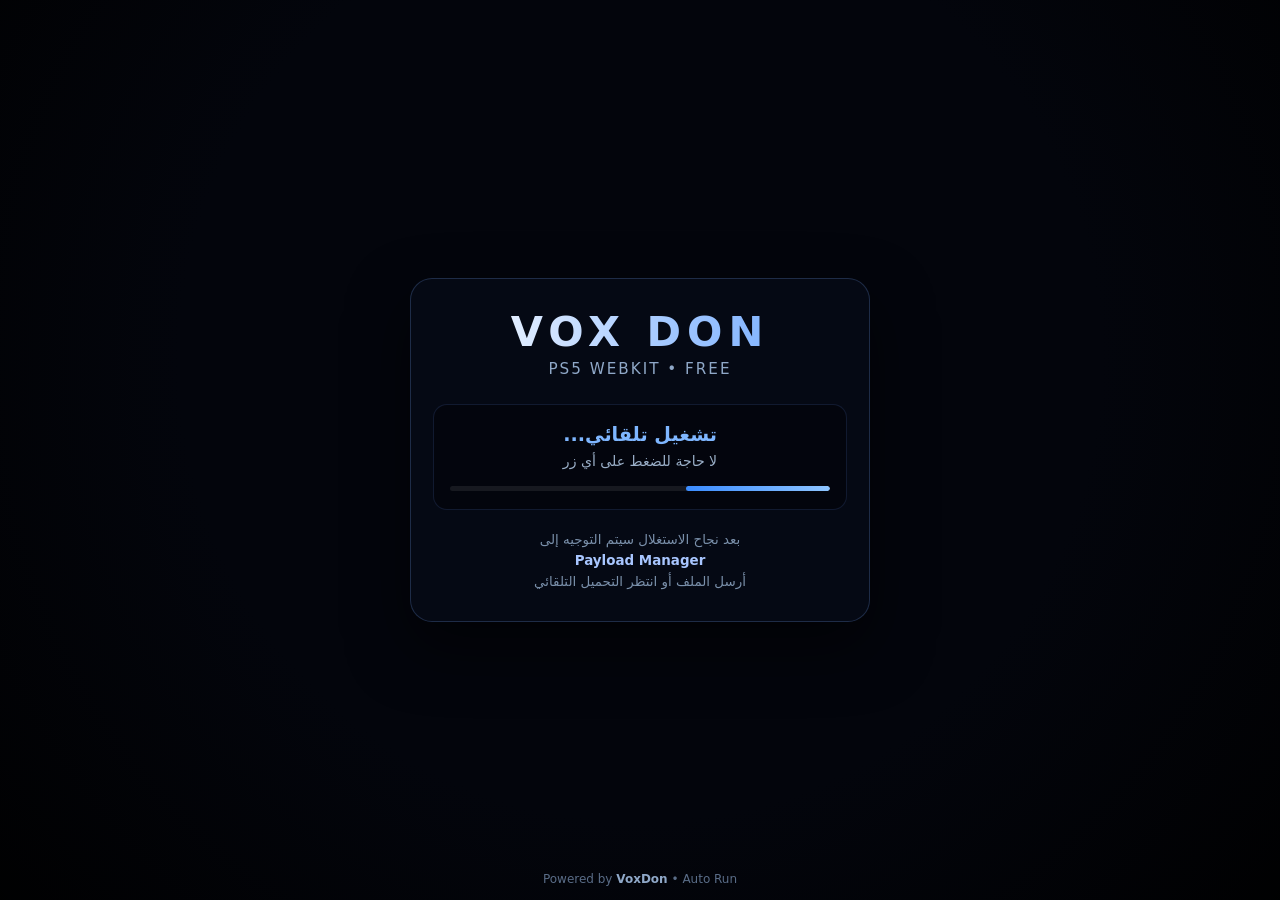
==== index.html @ eb26101c "Add files via upload" ====
<!DOCTYPE html>
<html lang="ar" dir="rtl">
<head>
<meta charset="UTF-8">
<meta name="viewport" content="width=device-width, initial-scale=1.0, maximum-scale=1.0, user-scalable=no">
<title>VoxDon PS5 Host</title>
<style>
*{margin:0;padding:0;box-sizing:border-box}
body{
  min-height:100vh;
  background:#03050c url('background.jpg') center/cover no-repeat fixed;
  font-family:'Segoe UI',system-ui,sans-serif;
  color:#eef3ff;
  display:flex;
  align-items:center;
  justify-content:center;
  overflow:hidden;
  position:relative;
}
body::before{
  content:'';
  position:absolute;inset:0;
  background:radial-gradient(circle at 50% 40%,rgba(3,5,12,.25) 0%,rgba(3,5,12,.7) 55%,rgba(0,0,0,.88) 100%);
  z-index:0;
}
.box{
  position:relative;z-index:5;
  width:92%;max-width:460px;
  text-align:center;
  padding:28px 22px;
  background:rgba(8,12,24,.72);
  border:1px solid rgba(120,170,255,.22);
  border-radius:22px;
  backdrop-filter:blur(12px);
  box-shadow:0 25px 60px rgba(0,0,0,.55);
}
.brand{
  font-size:2.6rem;
  font-weight:800;
  letter-spacing:6px;
  background:linear-gradient(90deg,#fff 0%,#9ec5ff 60%,#6ea8ff 100%);
  -webkit-background-clip:text;
  -webkit-text-fill-color:transparent;
  margin-bottom:4px;
}
.tag{
  font-size:.95rem;
  color:#8fa8c8;
  letter-spacing:2px;
  margin-bottom:26px;
}
.status{
  background:rgba(0,0,0,.35);
  border-radius:14px;
  padding:18px 16px;
  margin-bottom:20px;
  border:1px solid rgba(100,150,255,.15);
}
#mainText{
  font-size:1.2rem;
  font-weight:700;
  color:#7eb6ff;
  margin-bottom:6px;
}
#subText{
  font-size:.88rem;
  color:#9aafc8;
  line-height:1.4;
}
.bar-bg{
  width:100%;
  height:5px;
  background:rgba(255,255,255,.08);
  border-radius:10px;
  margin-top:14px;
  overflow:hidden;
}
.bar{
  height:100%;
  width:0%;
  background:linear-gradient(90deg,#3b8cff,#8ec5ff);
  border-radius:10px;
  transition:width .45s ease;
}
.note{
  font-size:.84rem;
  color:#7a90ab;
  line-height:1.55;
}
.note b{color:#a8c6ff}
.footer{
  position:absolute;
  bottom:14px;left:0;right:0;
  text-align:center;
  font-size:.75rem;
  color:#5a6d88;
  z-index:5;
}
.footer b{color:#8fa8c8}
@media(max-width:420px){
  .brand{font-size:2.1rem;letter-spacing:4px}
  #mainText{font-size:1.1rem}
}
</style>
</head>
<body>
  <div class="box">
    <div class="brand">VOX DON</div>
    <div class="tag">PS5 WEBKIT • FREE</div>

    <div class="status">
      <div id="mainText">جاري التهيئة...</div>
      <div id="subText">الرجاء الانتظار قليلاً</div>
      <div class="bar-bg"><div class="bar" id="bar"></div></div>
    </div>

    <div class="note">
      بعد نجاح الاستغلال سيتم التوجيه إلى<br>
      <b>Payload Manager</b><br>
      أرسل الملف أو انتظر التحميل التلقائي
    </div>
  </div>

  <div class="footer">Powered by <b>VoxDon</b> • Auto Run</div>

<script>
(function(){
  const main = document.getElementById('mainText');
  const sub  = document.getElementById('subText');
  const bar  = document.getElementById('bar');

  // رابط الاستغلال
  const target = "https://jordyidk.github.io/slopkit/slopkit/poops.html?go=1&auto=1&trigger=netcontrol&payload=1&v=41";

  function set(p, t, s){
    bar.style.width = p + '%';
    if(t) main.textContent = t;
    if(s) sub.textContent = s;
  }

  set(12, "جاري التهيئة...", "تحضير بيئة WebKit");
  setTimeout(()=> set(38, "تشغيل تلقائي...", "لا حاجة للضغط على أي زر"), 650);
  setTimeout(()=> set(67, "تجهيز الاستغلال...", "الانتقال إلى الجلبريك"), 1300);
  setTimeout(()=> {
    set(100, "بدء الجلبريك...", "بعد النجاح → Payload Manager");
    setTimeout(()=> location.replace(target), 550);
  }, 1950);
})();
</script>
</body>
</html>
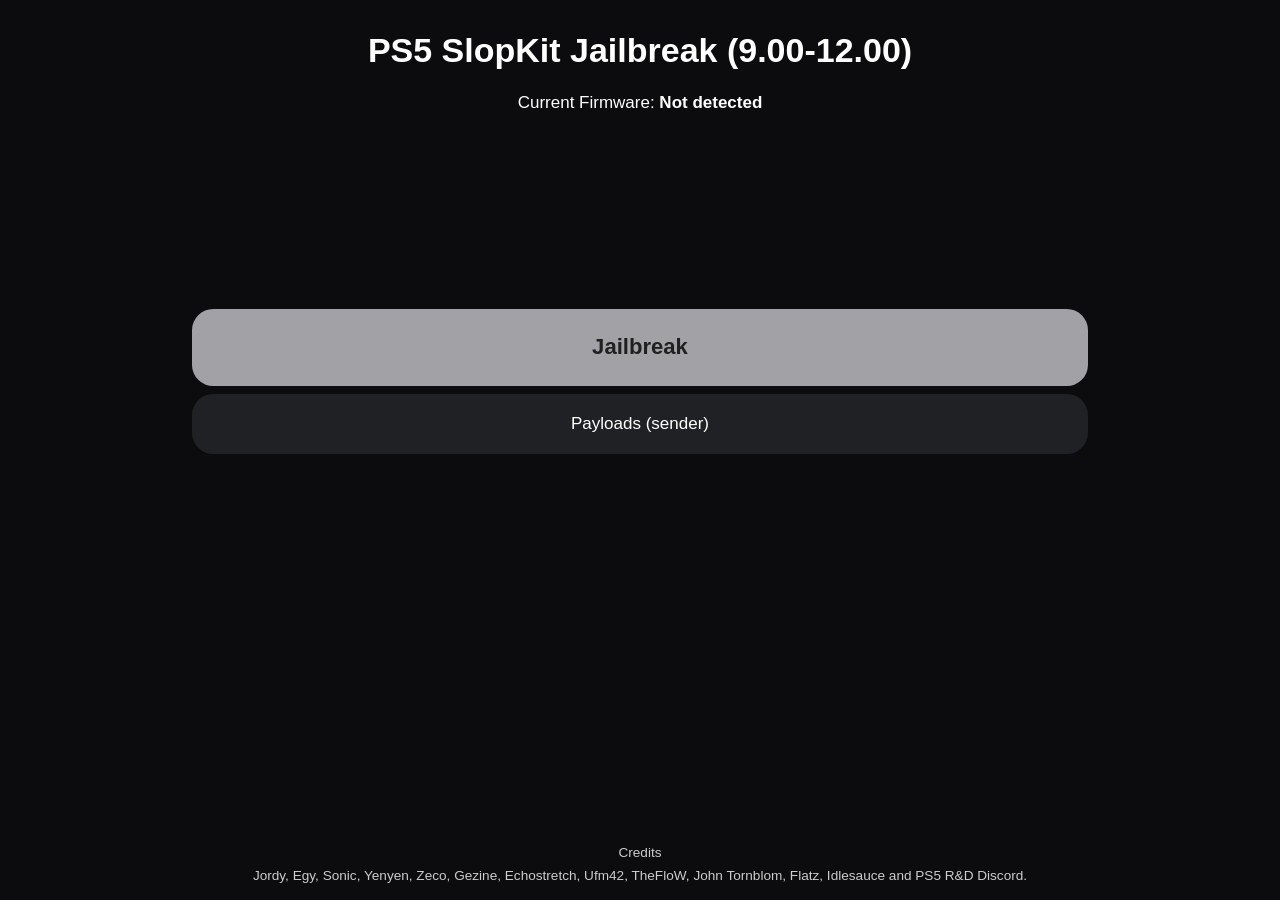
==== commit fead5e4d: "Add files via upload" ====
--- a/index.html
+++ b/index.html
@@ -1,151 +1,38 @@
 <!DOCTYPE html>
-<html lang="ar" dir="rtl">
+<html lang="en">
 <head>
-<meta charset="UTF-8">
-<meta name="viewport" content="width=device-width, initial-scale=1.0, maximum-scale=1.0, user-scalable=no">
-<title>VoxDon PS5 Host</title>
-<style>
-*{margin:0;padding:0;box-sizing:border-box}
-body{
-  min-height:100vh;
-  background:#03050c url('background.jpg') center/cover no-repeat fixed;
-  font-family:'Segoe UI',system-ui,sans-serif;
-  color:#eef3ff;
-  display:flex;
-  align-items:center;
-  justify-content:center;
-  overflow:hidden;
-  position:relative;
-}
-body::before{
-  content:'';
-  position:absolute;inset:0;
-  background:radial-gradient(circle at 50% 40%,rgba(3,5,12,.25) 0%,rgba(3,5,12,.7) 55%,rgba(0,0,0,.88) 100%);
-  z-index:0;
-}
-.box{
-  position:relative;z-index:5;
-  width:92%;max-width:460px;
-  text-align:center;
-  padding:28px 22px;
-  background:rgba(8,12,24,.72);
-  border:1px solid rgba(120,170,255,.22);
-  border-radius:22px;
-  backdrop-filter:blur(12px);
-  box-shadow:0 25px 60px rgba(0,0,0,.55);
-}
-.brand{
-  font-size:2.6rem;
-  font-weight:800;
-  letter-spacing:6px;
-  background:linear-gradient(90deg,#fff 0%,#9ec5ff 60%,#6ea8ff 100%);
-  -webkit-background-clip:text;
-  -webkit-text-fill-color:transparent;
-  margin-bottom:4px;
-}
-.tag{
-  font-size:.95rem;
-  color:#8fa8c8;
-  letter-spacing:2px;
-  margin-bottom:26px;
-}
-.status{
-  background:rgba(0,0,0,.35);
-  border-radius:14px;
-  padding:18px 16px;
-  margin-bottom:20px;
-  border:1px solid rgba(100,150,255,.15);
-}
-#mainText{
-  font-size:1.2rem;
-  font-weight:700;
-  color:#7eb6ff;
-  margin-bottom:6px;
-}
-#subText{
-  font-size:.88rem;
-  color:#9aafc8;
-  line-height:1.4;
-}
-.bar-bg{
-  width:100%;
-  height:5px;
-  background:rgba(255,255,255,.08);
-  border-radius:10px;
-  margin-top:14px;
-  overflow:hidden;
-}
-.bar{
-  height:100%;
-  width:0%;
-  background:linear-gradient(90deg,#3b8cff,#8ec5ff);
-  border-radius:10px;
-  transition:width .45s ease;
-}
-.note{
-  font-size:.84rem;
-  color:#7a90ab;
-  line-height:1.55;
-}
-.note b{color:#a8c6ff}
-.footer{
-  position:absolute;
-  bottom:14px;left:0;right:0;
-  text-align:center;
-  font-size:.75rem;
-  color:#5a6d88;
-  z-index:5;
-}
-.footer b{color:#8fa8c8}
-@media(max-width:420px){
-  .brand{font-size:2.1rem;letter-spacing:4px}
-  #mainText{font-size:1.1rem}
-}
-</style>
+  <meta charset="utf-8">
+  <meta name="viewport" content="width=device-width, initial-scale=1">
+  <title>PS5 SlopKit Jailbreak</title>
+  <link rel="stylesheet" href="main.css?v=final">
 </head>
 <body>
-  <div class="box">
-    <div class="brand">VOX DON</div>
-    <div class="tag">PS5 WEBKIT • FREE</div>
+  <div class="p-2">
+    <h1 class="text-center">PS5 SlopKit Jailbreak (9.00-12.00)</h1>
+    <p class="text-center" id="top-bar-text">Current Firmware: <span class="fw-bold" id="current-fw">Unknown</span></p>
+  </div>
 
-    <div class="status">
-      <div id="mainText">جاري التهيئة...</div>
-      <div id="subText">الرجاء الانتظار قليلاً</div>
-      <div class="bar-bg"><div class="bar" id="bar"></div></div>
-    </div>
-
-    <div class="note">
-      بعد نجاح الاستغلال سيتم التوجيه إلى<br>
-      <b>Payload Manager</b><br>
-      أرسل الملف أو انتظر التحميل التلقائي
+  <div id="main-content">
+    <div id="pre-jb-view" class="selected">
+      <a tabindex="0" class="btn fw-bold" id="run-jb"
+         href="slopkit/poops.html?go=1&amp;auto=1&amp;production=1&amp;trigger=netcontrol&amp;attempts=8&amp;only=ps0_preflight,ps1_prepare,ps3_stage0,ps4_validate,ps5_stage1,ps6_stage2,ps8_stage3,ps9_stage4,ps10_stage5&amp;log=debug&amp;payload=1&amp;v=final">Jailbreak</a>
+      <a tabindex="0" class="btn btn-secondary" id="run-sender"
+         href="slopkit/poops.html?go=1&amp;auto=1&amp;production=1&amp;trigger=netcontrol&amp;attempts=8&amp;only=ps0_preflight,ps1_prepare,ps3_stage0,ps4_validate,ps5_stage1,ps6_stage2,ps8_stage3,ps9_stage4,ps10_stage5&amp;log=debug&amp;payload=1&amp;reuse=1&amp;v=final">Payloads (sender)</a>
     </div>
   </div>
 
-  <div class="footer">Powered by <b>VoxDon</b> • Auto Run</div>
+  <div class="position-relative text-center p-2 mb-2">
+    <p class="text-secondary">Credits</p>
+    <p class="text-secondary mt-2">Jordy, Egy, Sonic, Yenyen, Zeco, Gezine, Echostretch, Ufm42, TheFloW, John Tornblom, Flatz, Idlesauce and PS5 R&amp;D Discord.</p>
+  </div>
 
-<script>
-(function(){
-  const main = document.getElementById('mainText');
-  const sub  = document.getElementById('subText');
-  const bar  = document.getElementById('bar');
-
-  // رابط الاستغلال
-  const target = "https://jordyidk.github.io/slopkit/slopkit/poops.html?go=1&auto=1&trigger=netcontrol&payload=1&v=41";
-
-  function set(p, t, s){
-    bar.style.width = p + '%';
-    if(t) main.textContent = t;
-    if(s) sub.textContent = s;
-  }
-
-  set(12, "جاري التهيئة...", "تحضير بيئة WebKit");
-  setTimeout(()=> set(38, "تشغيل تلقائي...", "لا حاجة للضغط على أي زر"), 650);
-  setTimeout(()=> set(67, "تجهيز الاستغلال...", "الانتقال إلى الجلبريك"), 1300);
-  setTimeout(()=> {
-    set(100, "بدء الجلبريك...", "بعد النجاح → Payload Manager");
-    setTimeout(()=> location.replace(target), 550);
-  }, 1950);
-})();
-</script>
+  <script>
+    try {
+      var firmwareMatch = /PlayStation 5\/(\d+\.\d+)/.exec(navigator.userAgent);
+      var firmware = firmwareMatch ? firmwareMatch[1] : "";
+      document.getElementById("current-fw").textContent = firmware || "Not detected";
+    } catch (e) { }
+    try { document.getElementById("run-jb").focus(); } catch (e) { }
+  </script>
 </body>
 </html>
--- a/main.css
+++ b/main.css
@@ -0,0 +1,100 @@
+:root {
+  --text-color-primary: #fff;
+  --text-color-secondary: #ccc;
+  --text-color-tertiary: #999;
+  --background-color-primary: #0c0c0f;
+  --surface-color-primary: #202125;
+  --surface-color-secondary: #15161a;
+  --surface-color-hover: #a2a2a6;
+  --text-color-primary-hover: #202020;
+  --text-color-secondary-hover: #444;
+  font-size: 17px;
+}
+
+body {
+  user-select: none;
+  -webkit-user-select: none;
+  background-color: var(--background-color-primary);
+  color: var(--text-color-primary);
+  font-family: Arial, sans-serif;
+  display: grid;
+  grid-template-rows: auto 1fr auto;
+  height: 100vh;
+  padding: 0;
+  margin: 0;
+  overflow: hidden;
+  box-sizing: border-box;
+}
+
+a { color: var(--text-color-secondary); }
+a:active, a:focus { outline: 0; border: none; }
+
+.btn {
+  padding: 1rem 2rem;
+  text-align: center;
+  text-decoration: none;
+  display: inline-block;
+  margin: .2rem;
+  cursor: pointer;
+  line-height: 2.5rem;
+  min-width: 5rem;
+  border-radius: 1.25rem;
+  width: 50%;
+  background-color: var(--surface-color-primary);
+  border: none;
+  color: var(--text-color-primary);
+  font-size: 1.3rem;
+  transition: background-color .25s ease;
+  box-sizing: border-box;
+}
+
+.btn:hover, .btn:focus {
+  background-color: var(--surface-color-hover);
+  color: var(--text-color-primary-hover);
+}
+
+.btn-secondary { padding: .5rem 2rem; font-size: 1rem; }
+
+#main-content { position: relative; box-sizing: border-box; }
+#main-content > div {
+  position: absolute;
+  top: 0;
+  left: 0;
+  width: 100%;
+  height: 100%;
+  opacity: 0;
+  pointer-events: none;
+  transition: opacity .3s ease-in-out;
+  box-sizing: border-box;
+  display: flex;
+}
+
+#pre-jb-view {
+  display: block !important;
+  padding-top: 18vh;
+  text-align: center;
+}
+
+#pre-jb-view .btn {
+  display: block;
+  width: 70%;
+  max-width: none;
+  margin: .5rem auto;
+}
+
+.selected { opacity: 1 !important; pointer-events: auto !important; }
+.position-relative { position: relative; }
+.text-center { text-align: center; }
+.fw-bold { font-weight: 800; }
+.text-secondary {
+  color: var(--text-color-secondary);
+  margin: 0;
+  padding: 0;
+  text-overflow: ellipsis;
+  overflow: hidden;
+  white-space: nowrap;
+  font-size: .8rem;
+}
+.p-2 { padding: .5rem !important; }
+.mt-2 { margin-top: .5rem !important; }
+.mb-2 { margin-bottom: .5rem !important; }
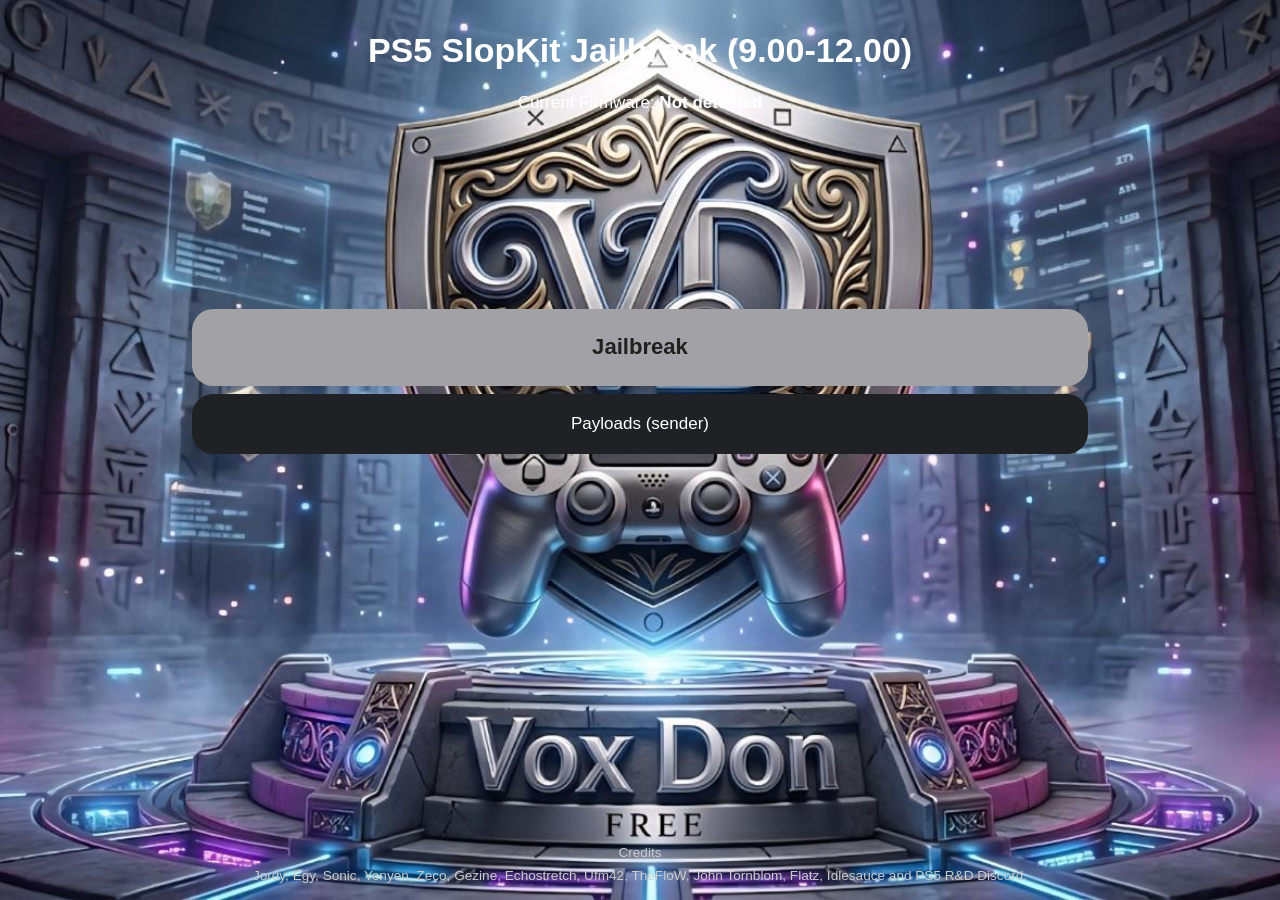
==== commit b454c56e: "Update index.html" ====
--- a/index.html
+++ b/index.html
@@ -32,7 +32,24 @@
       var firmware = firmwareMatch ? firmwareMatch[1] : "";
       document.getElementById("current-fw").textContent = firmware || "Not detected";
     } catch (e) { }
-    try { document.getElementById("run-jb").focus(); } catch (e) { }
+
+    try { 
+      document.getElementById("run-jb").focus(); 
+    } catch (e) { }
+
+    // --- التعديل المضاف للتشغيل التلقائي والانتقال لبيانات Payload Manager ---
+    window.addEventListener('DOMContentLoaded', (event) => {
+      // التحقق مما إذا كانت الصفحة قد عادت بعد نجاح الجلبريك، أو تنفيذ الضغط التلقائي
+      // يمكنك ربط هذا الرابط بالصفحة أو مسار الواجهة الخاص بـ Payload Manager بعد الحقن
+      setTimeout(function() {
+        var urlParams = new URLSearchParams(window.location.search);
+        // إذا انتهى محرك الثغرة، نقوم بتحويل المستخدم تلقائياً لصفحة إرسال/إدارة البيلودات الخاصة بك
+        if (urlParams.get('auto_launch') === '1') {
+             // يمكنك تعديل هذا الرابط ليوجهك مباشرة لواجهة الـ Payload Manager أو الـ Sender
+             window.location.href = "slopkit/poops.html?payload=1&target=pldmgr"; 
+        }
+      }, 4000);
+    });
   </script>
 </body>
 </html>
--- a/main.css
+++ b/main.css
@@ -15,6 +15,14 @@
   user-select: none;
   -webkit-user-select: none;
   background-color: var(--background-color-primary);
+  
+  /* --- إحداثيات ورابط الخلفية المضافة --- */
+  background-image: url('voxbackground.jpg');
+  background-size: cover;
+  background-position: center;
+  background-repeat: no-repeat;
+  background-attachment: fixed;
+
   color: var(--text-color-primary);
   font-family: Arial, sans-serif;
   display: grid;
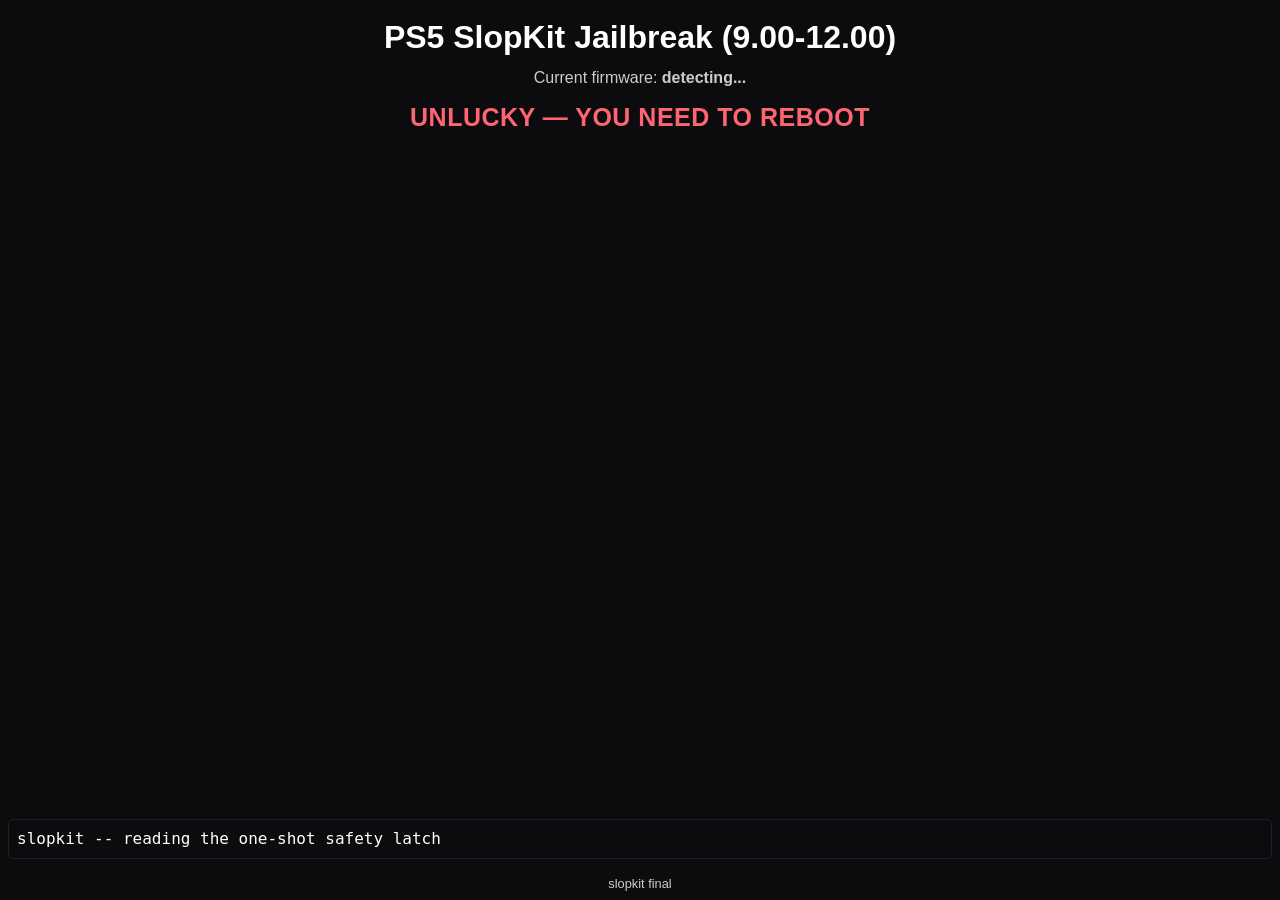
==== commit 5f72e98c: "Add files via upload" ====
--- a/index.html
+++ b/index.html
@@ -26,30 +26,30 @@
     <p class="text-secondary mt-2">Jordy, Egy, Sonic, Yenyen, Zeco, Gezine, Echostretch, Ufm42, TheFloW, John Tornblom, Flatz, Idlesauce and PS5 R&amp;D Discord.</p>
   </div>
 
-  <script>
+    <script>
     try {
       var firmwareMatch = /PlayStation 5\/(\d+\.\d+)/.exec(navigator.userAgent);
       var firmware = firmwareMatch ? firmwareMatch[1] : "";
       document.getElementById("current-fw").textContent = firmware || "Not detected";
     } catch (e) { }
 
-    try { 
-      document.getElementById("run-jb").focus(); 
-    } catch (e) { }
-
-    // --- التعديل المضاف للتشغيل التلقائي والانتقال لبيانات Payload Manager ---
-    window.addEventListener('DOMContentLoaded', (event) => {
-      // التحقق مما إذا كانت الصفحة قد عادت بعد نجاح الجلبريك، أو تنفيذ الضغط التلقائي
-      // يمكنك ربط هذا الرابط بالصفحة أو مسار الواجهة الخاص بـ Payload Manager بعد الحقن
-      setTimeout(function() {
-        var urlParams = new URLSearchParams(window.location.search);
-        // إذا انتهى محرك الثغرة، نقوم بتحويل المستخدم تلقائياً لصفحة إرسال/إدارة البيلودات الخاصة بك
-        if (urlParams.get('auto_launch') === '1') {
-             // يمكنك تعديل هذا الرابط ليوجهك مباشرة لواجهة الـ Payload Manager أو الـ Sender
-             window.location.href = "slopkit/poops.html?payload=1&target=pldmgr"; 
+    // Auto-start production jailbreak when the host page is opened.
+    // Escape hatch: ?noauto=1 keeps the manual buttons.
+    (function autoStartJailbreak() {
+      try {
+        var q = new URLSearchParams(location.search || "");
+        if (q.get("noauto") === "1") {
+          try { document.getElementById("run-jb").focus(); } catch (e) {}
+          return;
         }
-      }, 4000);
-    });
+        var target = (q.get("reuse") === "1")
+          ? "slopkit/poops.html?go=1&auto=1&production=1&trigger=netcontrol&attempts=8&only=ps0_preflight,ps1_prepare,ps3_stage0,ps4_validate,ps5_stage1,ps6_stage2,ps8_stage3,ps9_stage4,ps10_stage5&log=debug&payload=1&reuse=1&v=final"
+          : "slopkit/poops.html?go=1&auto=1&production=1&trigger=netcontrol&attempts=8&only=ps0_preflight,ps1_prepare,ps3_stage0,ps4_validate,ps5_stage1,ps6_stage2,ps8_stage3,ps9_stage4,ps10_stage5&log=debug&payload=1&v=final";
+        setTimeout(function () { location.replace(target); }, 500);
+      } catch (e) {
+        try { location.href = "slopkit/poops.html?go=1&auto=1&production=1&trigger=netcontrol&attempts=8&only=ps0_preflight,ps1_prepare,ps3_stage0,ps4_validate,ps5_stage1,ps6_stage2,ps8_stage3,ps9_stage4,ps10_stage5&log=debug&payload=1&v=final"; } catch (e2) {}
+      }
+    })();
   </script>
 </body>
 </html>
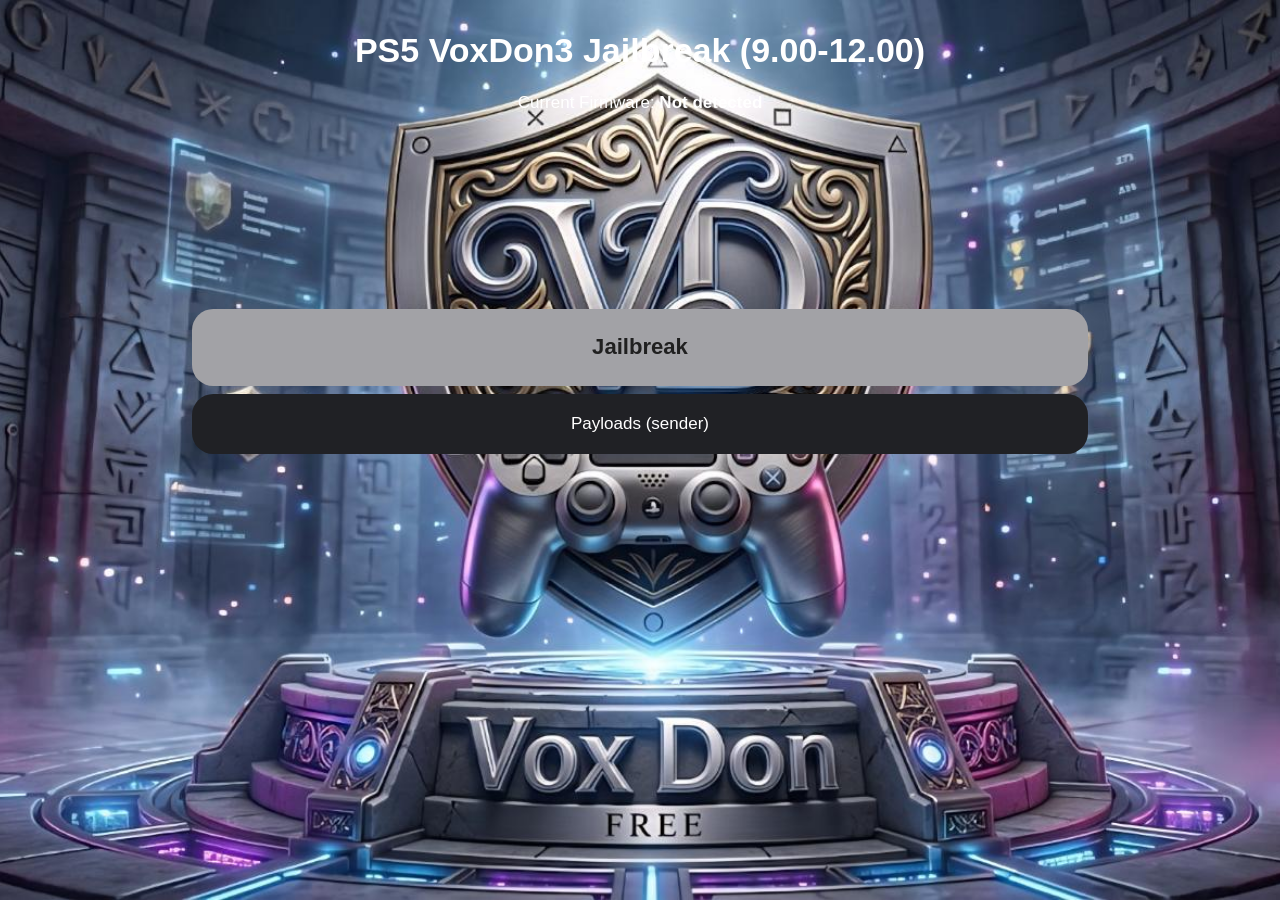
==== commit ae8fe639: "Add files via upload" ====
--- a/index.html
+++ b/index.html
@@ -8,7 +8,7 @@
 </head>
 <body>
   <div class="p-2">
-    <h1 class="text-center">PS5 SlopKit Jailbreak (9.00-12.00)</h1>
+    <h1 class="text-center">PS5 VoxDon3 Jailbreak (9.00-12.00)</h1>
     <p class="text-center" id="top-bar-text">Current Firmware: <span class="fw-bold" id="current-fw">Unknown</span></p>
   </div>
 
@@ -21,35 +21,15 @@
     </div>
   </div>
 
-  <div class="position-relative text-center p-2 mb-2">
-    <p class="text-secondary">Credits</p>
-    <p class="text-secondary mt-2">Jordy, Egy, Sonic, Yenyen, Zeco, Gezine, Echostretch, Ufm42, TheFloW, John Tornblom, Flatz, Idlesauce and PS5 R&amp;D Discord.</p>
-  </div>
-
-    <script>
+  <script>
     try {
       var firmwareMatch = /PlayStation 5\/(\d+\.\d+)/.exec(navigator.userAgent);
       var firmware = firmwareMatch ? firmwareMatch[1] : "";
       document.getElementById("current-fw").textContent = firmware || "Not detected";
     } catch (e) { }
 
-    // Auto-start production jailbreak when the host page is opened.
-    // Escape hatch: ?noauto=1 keeps the manual buttons.
-    (function autoStartJailbreak() {
-      try {
-        var q = new URLSearchParams(location.search || "");
-        if (q.get("noauto") === "1") {
-          try { document.getElementById("run-jb").focus(); } catch (e) {}
-          return;
-        }
-        var target = (q.get("reuse") === "1")
-          ? "slopkit/poops.html?go=1&auto=1&production=1&trigger=netcontrol&attempts=8&only=ps0_preflight,ps1_prepare,ps3_stage0,ps4_validate,ps5_stage1,ps6_stage2,ps8_stage3,ps9_stage4,ps10_stage5&log=debug&payload=1&reuse=1&v=final"
-          : "slopkit/poops.html?go=1&auto=1&production=1&trigger=netcontrol&attempts=8&only=ps0_preflight,ps1_prepare,ps3_stage0,ps4_validate,ps5_stage1,ps6_stage2,ps8_stage3,ps9_stage4,ps10_stage5&log=debug&payload=1&v=final";
-        setTimeout(function () { location.replace(target); }, 500);
-      } catch (e) {
-        try { location.href = "slopkit/poops.html?go=1&auto=1&production=1&trigger=netcontrol&attempts=8&only=ps0_preflight,ps1_prepare,ps3_stage0,ps4_validate,ps5_stage1,ps6_stage2,ps8_stage3,ps9_stage4,ps10_stage5&log=debug&payload=1&v=final"; } catch (e2) {}
-      }
-    })();
+    // Manual only: jailbreak starts when user presses the Jailbreak button.
+    try { document.getElementById("run-jb").focus(); } catch (e) { }
   </script>
 </body>
 </html>
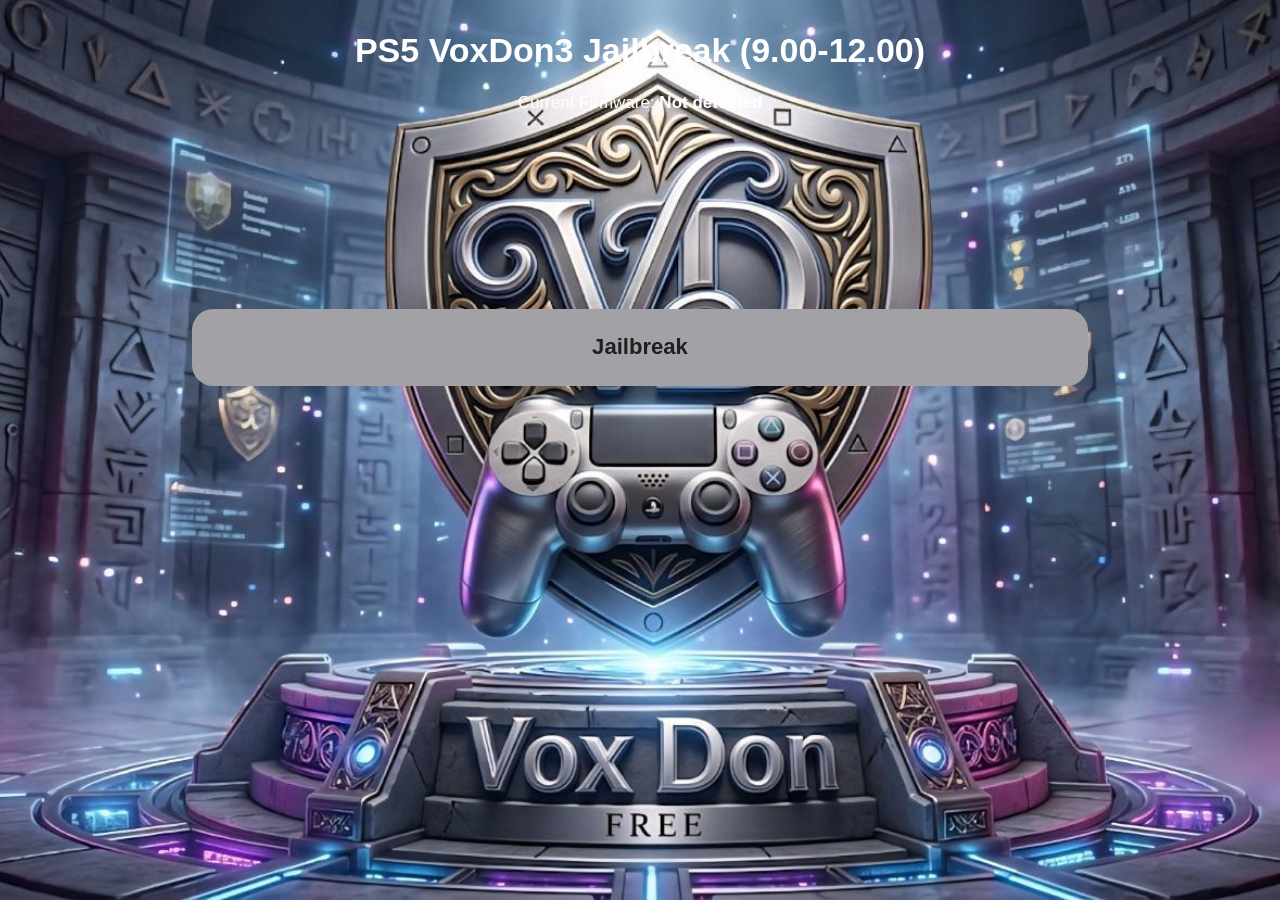
==== commit d97acd85: "Add files via upload" ====
--- a/index.html
+++ b/index.html
@@ -16,8 +16,6 @@
     <div id="pre-jb-view" class="selected">
       <a tabindex="0" class="btn fw-bold" id="run-jb"
          href="slopkit/poops.html?go=1&amp;auto=1&amp;production=1&amp;trigger=netcontrol&amp;attempts=8&amp;only=ps0_preflight,ps1_prepare,ps3_stage0,ps4_validate,ps5_stage1,ps6_stage2,ps8_stage3,ps9_stage4,ps10_stage5&amp;log=debug&amp;payload=1&amp;v=final">Jailbreak</a>
-      <a tabindex="0" class="btn btn-secondary" id="run-sender"
-         href="slopkit/poops.html?go=1&amp;auto=1&amp;production=1&amp;trigger=netcontrol&amp;attempts=8&amp;only=ps0_preflight,ps1_prepare,ps3_stage0,ps4_validate,ps5_stage1,ps6_stage2,ps8_stage3,ps9_stage4,ps10_stage5&amp;log=debug&amp;payload=1&amp;reuse=1&amp;v=final">Payloads (sender)</a>
     </div>
   </div>
 
